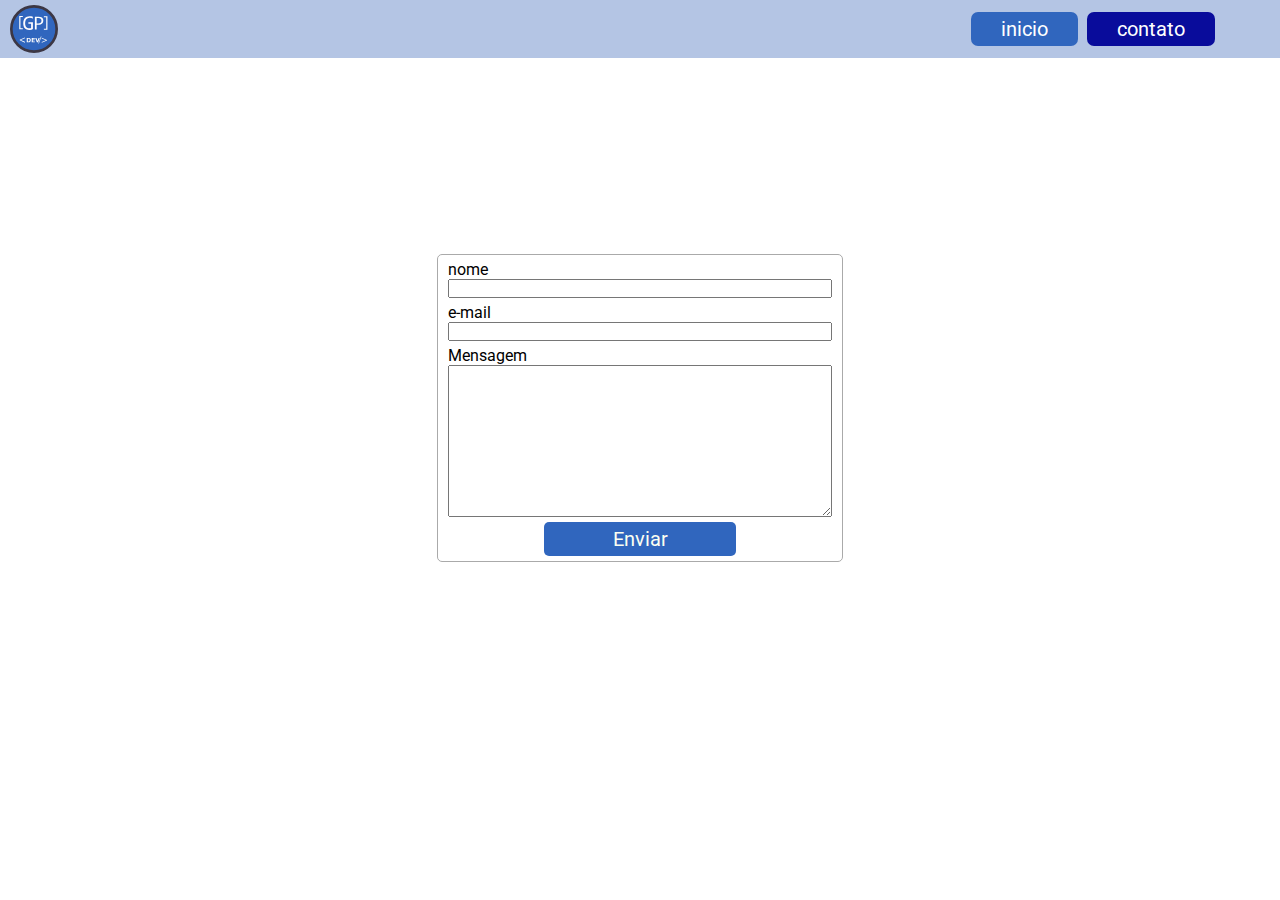
==== contato.html @ f026c217 "initial commit" ====
<!DOCTYPE html>
<html lang="en">
<head>
    <meta charset="UTF-8">
    <meta http-equiv="X-UA-Compatible" content="IE=edge">
    <meta name="viewport" content="width=device-width, initial-scale=1.0">
    <title>Contato</title>
    <link rel="preconnect" href="https://fonts.gstatic.com">
    <link href="https://fonts.googleapis.com/css2?family=Roboto&display=swap" rel="stylesheet">
    <link rel="stylesheet" href="css/contato.styles.css">
</head>
<body>
    <header>
        <nav>
            <img id="logo" src="assets/GP_DEV_LOGO.svg" />
            <ul>
                <li class="navitem"><a href="index.html">inicio</a></li>
                <li class="navitem active"><a href="#">contato</a></li>
            </ul>
        </nav>
    </header>
    <main>
        <form id="contact-form">
            <div class="form-field">
                <label for="nome">nome</label>
                <input name="nome" id="nome" />
            </div>
            <div class="form-field">
                <label for="email">e-mail</label>
                <input name="email" id="email"/>
            </div>
            <div class="form-field">
                <label for="mensagem">Mensagem</label>
                <textarea name="mensagem" id="mensagem" cols="30" rows="10"></textarea>
            </div>
            <div class="button-form-division">
                <button type="submit">Enviar</button>
            </div>
        </form>
    </main>
</body>
</html>
---- css/contato.styles.css ----
* {
  margin: 0px;
  padding: 0px;
}

header nav {
  display: flex;
  max-width: 100vw;
  background-color: #B4C5E4;
  padding: 5px 10px;
  align-items: center;
  justify-content: space-between;
}
header nav #logo {
  width: 48px;
  height: auto;
}
header nav ul {
  list-style: none;
  margin-right: 50px;
}
header nav .navitem {
  display: inline;
}
header nav .navitem a {
  color: #FFF;
  text-decoration: none;
  font-family: "Roboto", sans-serif;
  background-color: #3066BE;
  padding: 5px 30px;
  border-radius: 7px;
  font-size: 15pt;
  margin-right: 5px;
}
header nav .navitem.active a {
  background-color: #090C9B;
}

.card-container {
  width: 90%;
}
.card-container .card {
  display: flex;
  background-color: #3066BE;
  width: 100%;
  border-radius: 5px;
  overflow: hidden;
  height: fit-content;
  margin-top: 10px;
}
.card-container .card .card-img {
  display: flex;
  width: fit-content;
}
.card-container .card .card-img img {
  width: 200px;
  object-fit: cover;
}
.card-container .card .card-text-section {
  padding: 5px 10px;
}
.card-container .card .card-text-section .card-title {
  font-size: 14pt;
  color: #FBFFF1;
  font-family: "Roboto", sans-serif;
}
.card-container .card .card-text-section .card-desc {
  color: #FBFFF1;
  text-align: justify;
  font-family: "Roboto", sans-serif;
}
.card-container .card .card-text-section .card-tech {
  color: #FBFFF1;
  font-family: "Roboto", sans-serif;
  font-size: 12pt;
}
.card-container .card .card-text-section .card-button-section {
  display: flex;
  margin: auto;
  width: 50%;
  align-items: center;
  justify-content: space-around;
}
.card-container .card .card-text-section .card-button-section .button-link {
  padding: 5px 10px;
  border-radius: 10px;
  background-color: #090C9B;
  color: #FBFFF1;
  font-family: "Roboto", sans-serif;
}
.card-container .card .card-text-section .card-button-section .button-link:link {
  text-decoration: none;
}
.card-container .card:first-child {
  margin-top: 0px;
}

main {
  display: flex;
  width: 100vw;
  height: calc(100vh - 200px);
  align-items: center;
  justify-content: center;
}
main #contact-form {
  border: 1px solid #AAA;
  border-radius: 5px;
  padding: 5px 10px;
  width: 30%;
}
main #contact-form .form-field {
  display: flex;
  flex-direction: column;
  margin-bottom: 5px;
}
main #contact-form .form-field label {
  font-family: "Roboto", sans-serif;
}
main #contact-form .button-form-division {
  display: flex;
  align-items: center;
  justify-content: center;
}
main #contact-form .button-form-division button {
  padding: 5px 10px;
  border: 0;
  background-color: #3066BE;
  color: #FBFFF1;
  font-family: "Roboto", sans-serif;
  border-radius: 5px;
  width: 50%;
  font-size: 15pt;
}

/*# sourceMappingURL=contato.styles.css.map */
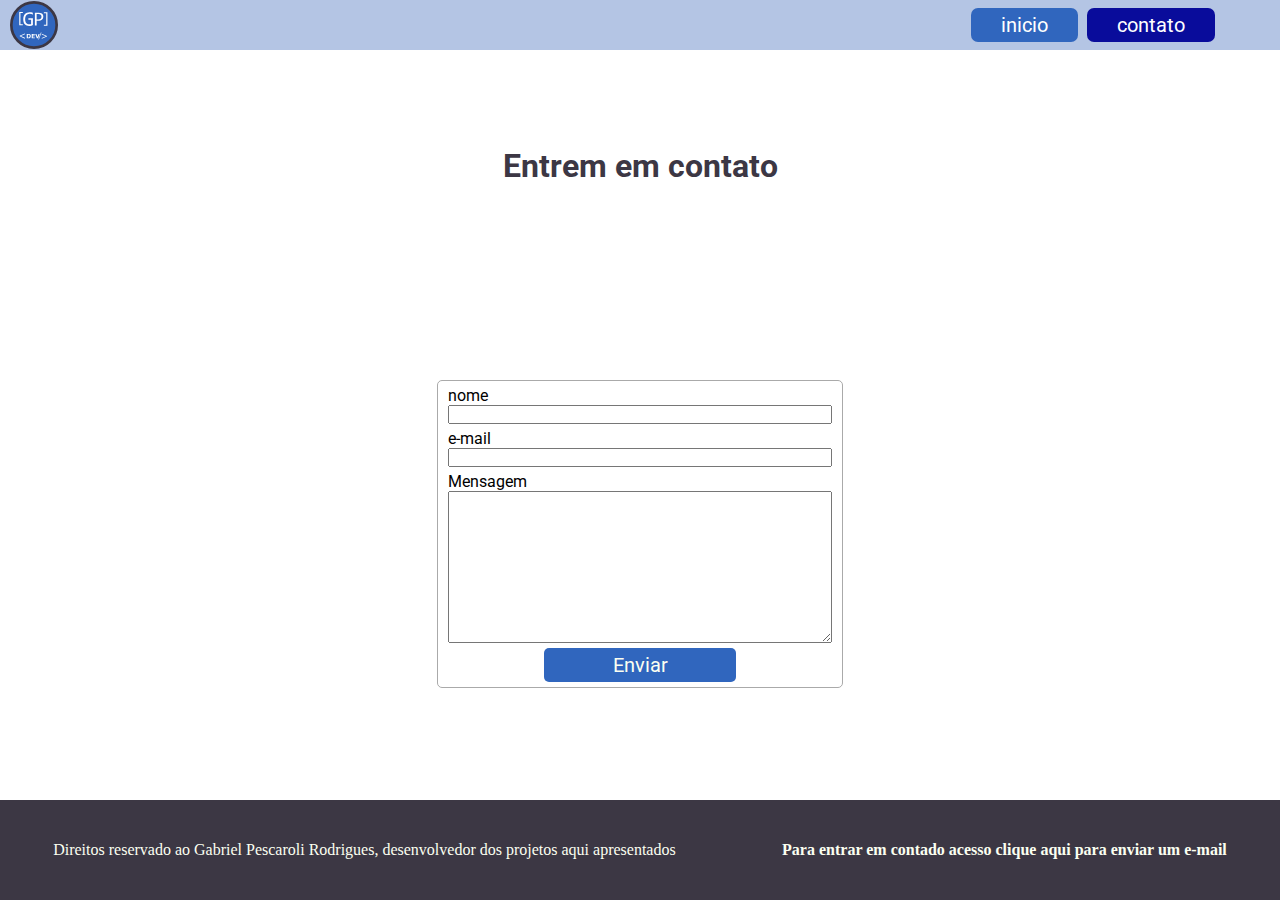
==== commit c86dbf33: "1806" ====
--- a/contato.html
+++ b/contato.html
@@ -5,6 +5,7 @@
     <meta http-equiv="X-UA-Compatible" content="IE=edge">
     <meta name="viewport" content="width=device-width, initial-scale=1.0">
     <title>Contato</title>
+    <link rel="icon" href="assets/Logotipo.png" type="image/x-icon" />
     <link rel="preconnect" href="https://fonts.gstatic.com">
     <link href="https://fonts.googleapis.com/css2?family=Roboto&display=swap" rel="stylesheet">
     <link rel="stylesheet" href="css/contato.styles.css">
@@ -20,6 +21,7 @@
         </nav>
     </header>
     <main>
+        <h1>Entrem em contato</h1>
         <form id="contact-form">
             <div class="form-field">
                 <label for="nome">nome</label>
@@ -38,5 +40,8 @@
             </div>
         </form>
     </main>
+    <footer>
+        <p>Direitos reservado ao Gabriel Pescaroli Rodrigues, desenvolvedor dos projetos aqui apresentados</p> <p><a href="contato.html">Para entrar em contado acesso clique aqui para enviar um e-mail</p></a>
+    </footer>
 </body>
 </html>--- a/css/contato.styles.css
+++ b/css/contato.styles.css
@@ -1,6 +1,18 @@
 * {
   margin: 0px;
   padding: 0px;
+}
+
+::-webkit-scrollbar {
+  width: 5px;
+}
+
+::-webkit-scrollbar-thumb {
+  background: #3066BE;
+}
+
+::-webkit-scrollbar-thumb:hover {
+  background: #3C3744;
 }
 
 header nav {
@@ -10,6 +22,7 @@
   padding: 5px 10px;
   align-items: center;
   justify-content: space-between;
+  height: 40px;
 }
 header nav #logo {
   width: 48px;
@@ -34,6 +47,23 @@
 }
 header nav .navitem.active a {
   background-color: #090C9B;
+}
+
+footer {
+  background-color: #3C3744;
+  margin-top: 15px;
+  height: 100px;
+  display: flex;
+  align-items: center;
+  justify-content: space-around;
+}
+footer p {
+  color: #FBFFF1;
+}
+footer p a {
+  color: #FBFFF1;
+  text-decoration: none;
+  font-weight: bold;
 }
 
 .card-container {
@@ -98,9 +128,14 @@
 main {
   display: flex;
   width: 100vw;
-  height: calc(100vh - 200px);
+  height: calc(100vh - 165px);
   align-items: center;
-  justify-content: center;
+  justify-content: space-around;
+  flex-direction: column;
+}
+main h1 {
+  font-family: "Roboto", sans-serif;
+  color: #3C3744;
 }
 main #contact-form {
   border: 1px solid #AAA;
